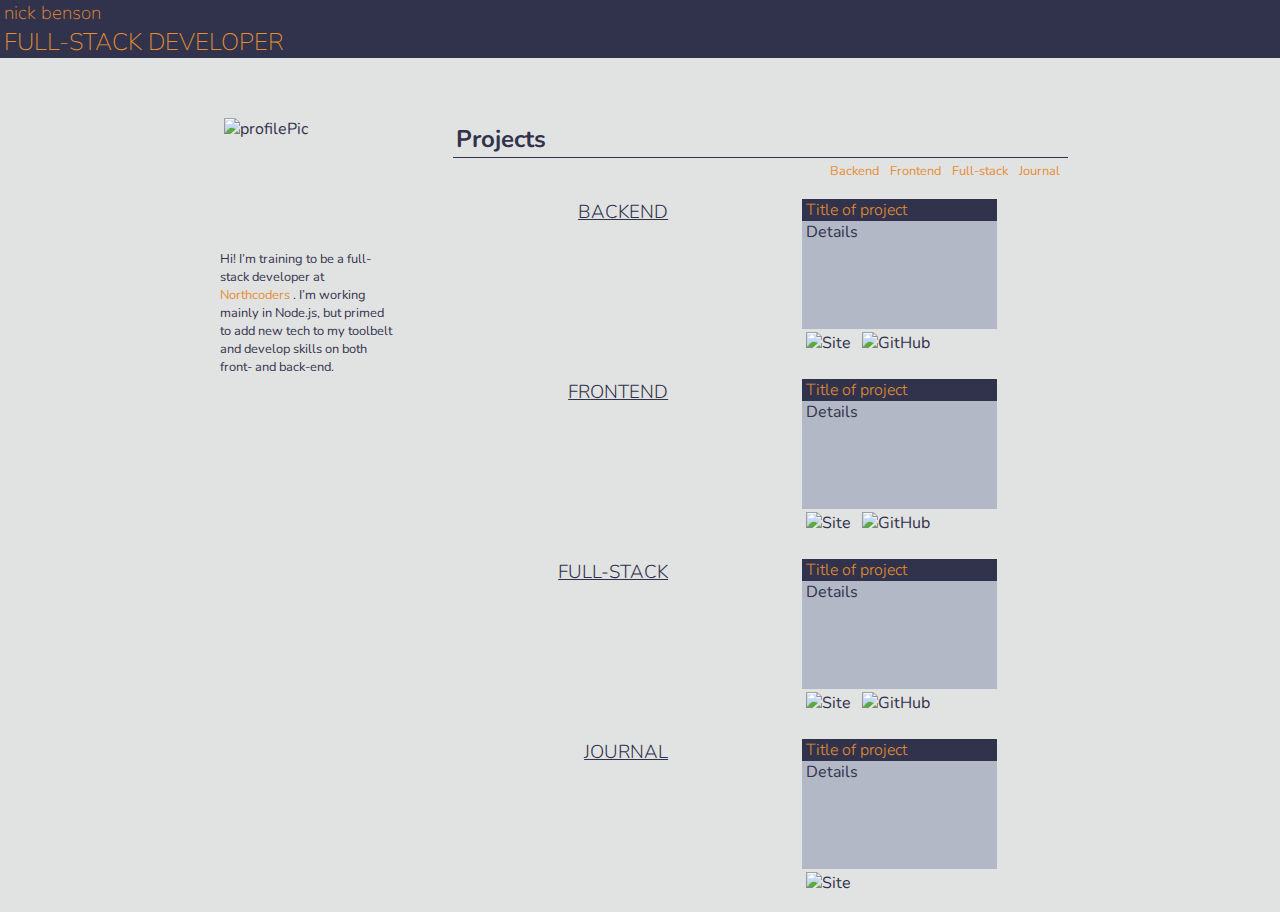
==== new.html @ b1776bb5 "finish responsive behaviour" ====
<!DOCTYPE html>
<html lang="en">
<head>
  <meta charset="UTF-8">
  <meta http-equiv="X-UA-Compatible" content="IE=edge">
  <meta name="viewport" content="width=device-width, initial-scale=1.0">
  <link rel="stylesheet" href="./CSS/new.css"  href="https://fonts.googleapis.com/css?family=Nunito">
  <title>Nick Benson's Portfolio</title>
</head>
<body>
  <main class="flex-container">
    <header class="top-header">
      <h3>nick benson</h3>
      <h2>FULL-STACK DEVELOPER</h2>
    </header>
    <main class="grid-container">
      <section class="summary-section">
        <figure class="profile-pic">
          <img src="./images/portfolioPic round.png" alt="profilePic">
        </figure>
        <p class="summary-text">
          Hi! I’m training to be a full-stack developer at 
          <a href="https://northcoders.com/why-northcoders" target="_blank" rel="noopener noreferrer">Northcoders</a>
          . I’m working mainly in Node.js, but primed to add new tech to my toolbelt and develop skills on both front- and back-end.
        </p>
      </section>
      <header class="projects-header">
        <h2>Projects</h2>
      </header>
      <nav>
        <a href="">Backend</a>
        <a href="">Frontend</a>
        <a href="">Full-stack</a>
        <a href="">Journal</a>
      </nav>
      <section class="backend-section">
          <h3>
            BACKEND
          </h3>
        <figure class="project-card">
          <h4>Title of project</h4>
          <p>Details</p>
          <a href="">
            <img class="open-icon" src="./images/open_icon-icons.com_72303.png" alt="Site">
          </a>
          <a href="">
            <img class="GitHub-image" src="./images/GitHub_logo.png" alt="GitHub">
          </a>
        </figure>
      </section>
      <section class="frontend-section">
        <h3>
          FRONTEND
        </h3>
        <figure class="project-card">
          <h4>Title of project</h4>
          <p>Details</p>
          <a href="...">
            <img class="open-icon" src="./images/open_icon-icons.com_72303.png" alt="Site">
          </a>
          <a href="...">
            <img class="GitHub-image" src="./images/GitHub_logo.png" alt="GitHub">
          </a>
        </figure>
      </section>
      <section class="fullstack-section">
        <h3>
          FULL-STACK
        </h3>
        <figure class="project-card">
          <h4>Title of project</h4>
          <p>Details</p>
          <a href="...">
           <img class="open-icon" src="./images/open_icon-icons.com_72303.png" alt="Site">
          </a>
          <a href="...">
            <img class="GitHub-image" src="./images/GitHub_logo.png" alt="GitHub">
          </a>
        </figure>
      </section>
      <section class="journal-section">
          <h3>
            JOURNAL
          </h3>
        <figure class="project-card">
          <h4>Title of project</h4>
          <p>Details</p>
          <a href="...">
            <img class="open-icon" src="./images/open_icon-icons.com_72303.png" alt="Site">
          </a>
        </figure>
      </section>
    </main>
  </main>
</body>
</html>
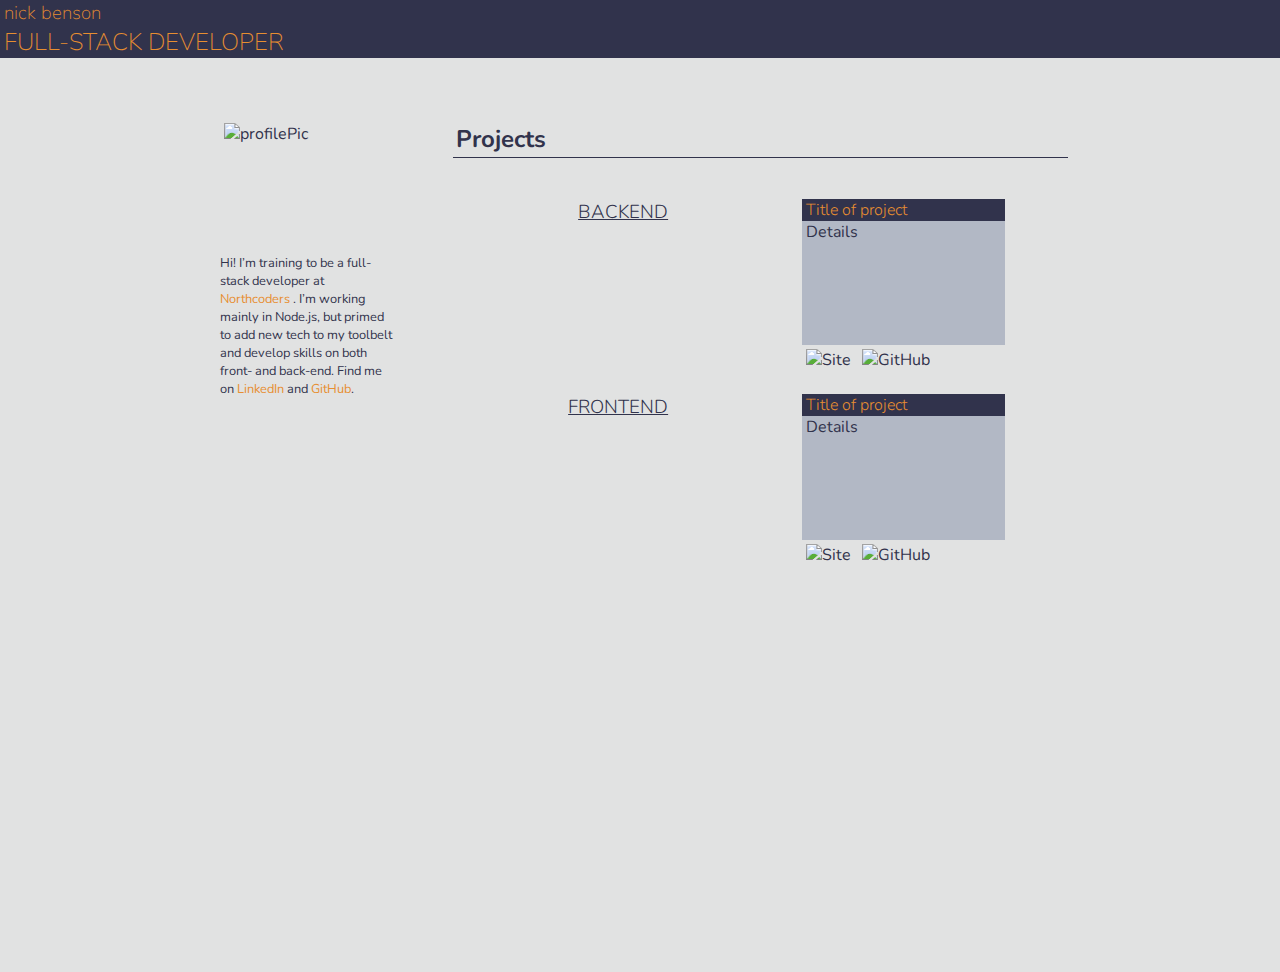
==== commit bdfea27e: "Add links and hide unused sections" ====
--- a/new.html
+++ b/new.html
@@ -21,17 +21,18 @@
         <p class="summary-text">
           Hi! I’m training to be a full-stack developer at 
           <a href="https://northcoders.com/why-northcoders" target="_blank" rel="noopener noreferrer">Northcoders</a>
-          . I’m working mainly in Node.js, but primed to add new tech to my toolbelt and develop skills on both front- and back-end.
+          . I’m working mainly in Node.js, but primed to add new tech to my toolbelt and develop skills on both front- and back-end. Find me on 
+          <a href="https://www.linkedin.com/in/nick-benson-b99a58137" target="_blank" rel="noopener noreferrer">LinkedIn</a> and <a href="https://github.com/N1ck-Benson" target="_blank" rel="noopener noreferrer">GitHub</a>.
         </p>
       </section>
       <header class="projects-header">
         <h2>Projects</h2>
       </header>
       <nav>
-        <a href="">Backend</a>
-        <a href="">Frontend</a>
-        <a href="">Full-stack</a>
-        <a href="">Journal</a>
+        <!-- <a href="">Backend</a> -->
+        <!-- <a href="">Frontend</a> -->
+        <!-- <a href="">Full-stack</a> -->
+        <!-- <a href="">Journal</a> -->
       </nav>
       <section class="backend-section">
           <h3>
